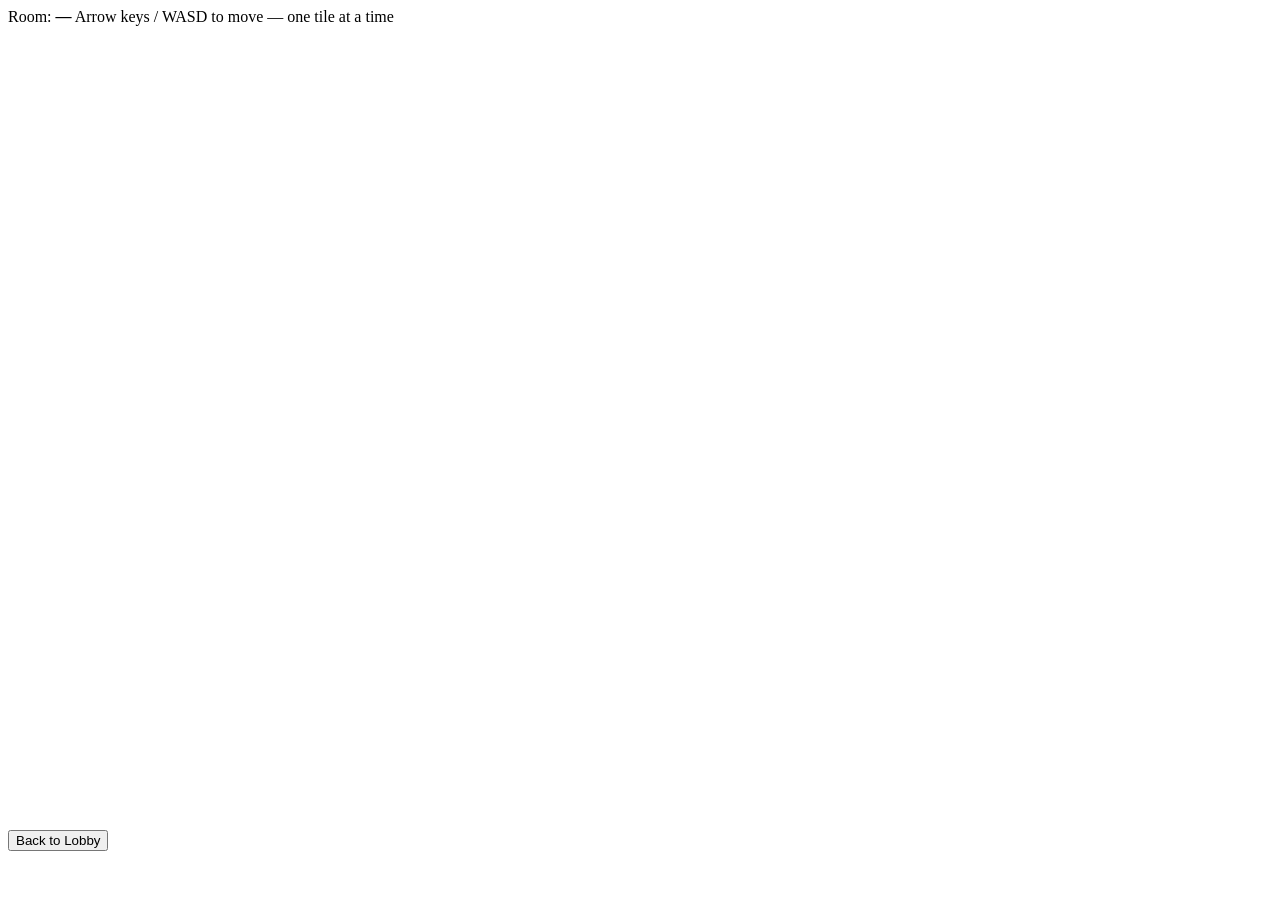
==== frontend/game.html @ 66d68d99 "Step 2.2: tile-based track with three routes" ====
<!DOCTYPE html>
<html lang="en">
<head>
  <meta charset="UTF-8" />
  <meta name="viewport" content="width=device-width, initial-scale=1.0" />
  <title>Game — Friends Game</title>
  <link rel="stylesheet" href="/css/style.css" />
</head>
<body class="game-page">
  <main class="game-wrap">
    <header class="game-header">
      <span>Room: <strong id="roomCode">—</strong></span>
      <span class="muted">Arrow keys / WASD to move — one tile at a time</span>
    </header>

    <canvas id="gameCanvas" width="800" height="800"></canvas>

    <section class="game-footer">
      <button id="backBtn" class="secondary">Back to Lobby</button>
    </section>
  </main>

  <script src="/js/game.js"></script>
</body>
</html>
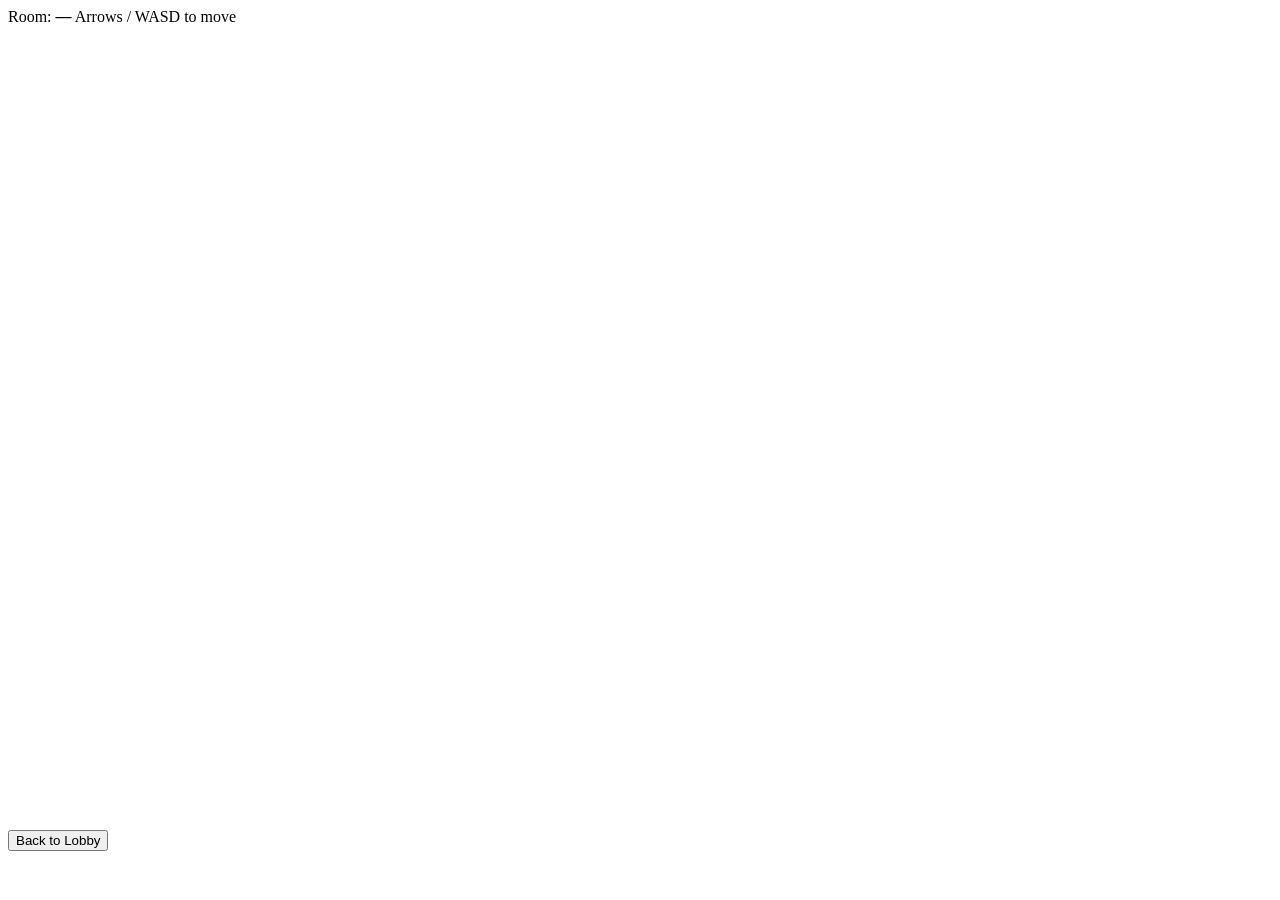
==== commit fb49e2d0: "Step 2.6d: new map layout based on reference image" ====
--- a/frontend/game.html
+++ b/frontend/game.html
@@ -10,14 +10,32 @@
   <main class="game-wrap">
     <header class="game-header">
       <span>Room: <strong id="roomCode">—</strong></span>
-      <span class="muted">Arrow keys / WASD to move — one tile at a time</span>
+      <span class="muted">Arrows / WASD to move</span>
     </header>
+
+    <div id="toast" class="toast" hidden></div>
 
     <canvas id="gameCanvas" width="800" height="800"></canvas>
 
     <section class="game-footer">
       <button id="backBtn" class="secondary">Back to Lobby</button>
     </section>
+
+    <div id="resultsOverlay" class="overlay" hidden>
+      <div class="overlay-card">
+        <h1>Race Finished</h1>
+        <ul id="rankingList" class="ranking-list"></ul>
+        <button id="overlayBackBtn" class="primary">Back to Lobby</button>
+      </div>
+    </div>
+
+    <div id="deathOverlay" class="overlay" hidden>
+      <div class="overlay-card death-card">
+        <h1>💀</h1>
+        <p class="death-text">Respawning in</p>
+        <p class="death-count" id="deathCount">5</p>
+      </div>
+    </div>
   </main>
 
   <script src="/js/game.js"></script>
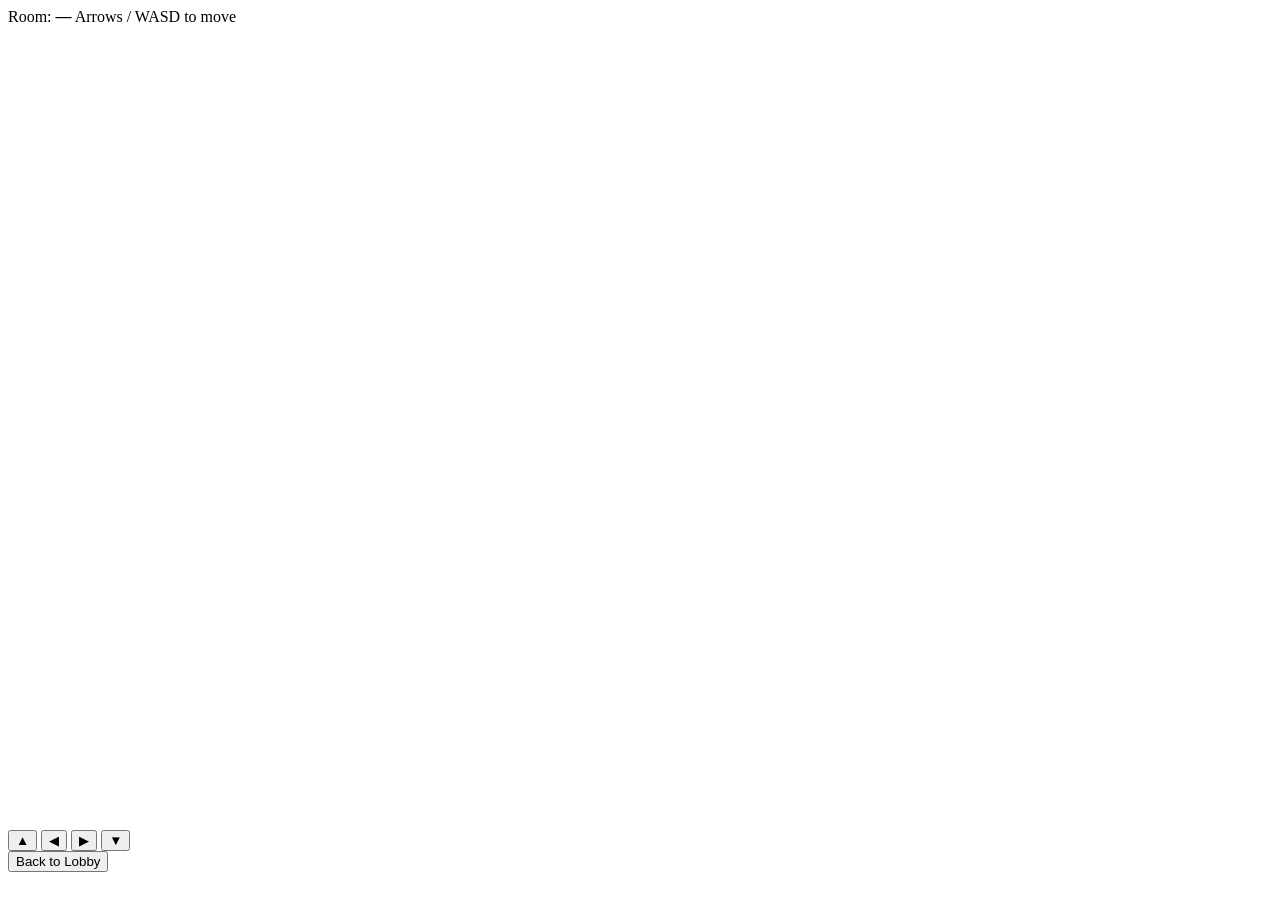
==== commit 98b889d8: "Phase 2 complete: Street Race mode with hazards, power-ups, mobile controls" ====
--- a/frontend/game.html
+++ b/frontend/game.html
@@ -2,7 +2,7 @@
 <html lang="en">
 <head>
   <meta charset="UTF-8" />
-  <meta name="viewport" content="width=device-width, initial-scale=1.0" />
+  <meta name="viewport" content="width=device-width, initial-scale=1.0, maximum-scale=1.0, user-scalable=no" />
   <title>Game — Friends Game</title>
   <link rel="stylesheet" href="/css/style.css" />
 </head>
@@ -10,12 +10,22 @@
   <main class="game-wrap">
     <header class="game-header">
       <span>Room: <strong id="roomCode">—</strong></span>
-      <span class="muted">Arrows / WASD to move</span>
+      <span class="muted" id="hintText">Arrows / WASD to move</span>
     </header>
 
     <div id="toast" class="toast" hidden></div>
 
     <canvas id="gameCanvas" width="800" height="800"></canvas>
+
+    <div id="touchControls" class="touch-controls">
+      <button class="dpad dpad-up"    data-dir="up">▲</button>
+      <button class="dpad dpad-left"  data-dir="left">◀</button>
+      <button class="dpad dpad-right" data-dir="right">▶</button>
+      <button class="dpad dpad-down"  data-dir="down">▼</button>
+      <div id="joystickBase" class="joystick-base">
+        <div id="joystickKnob" class="joystick-knob"></div>
+      </div>
+    </div>
 
     <section class="game-footer">
       <button id="backBtn" class="secondary">Back to Lobby</button>
